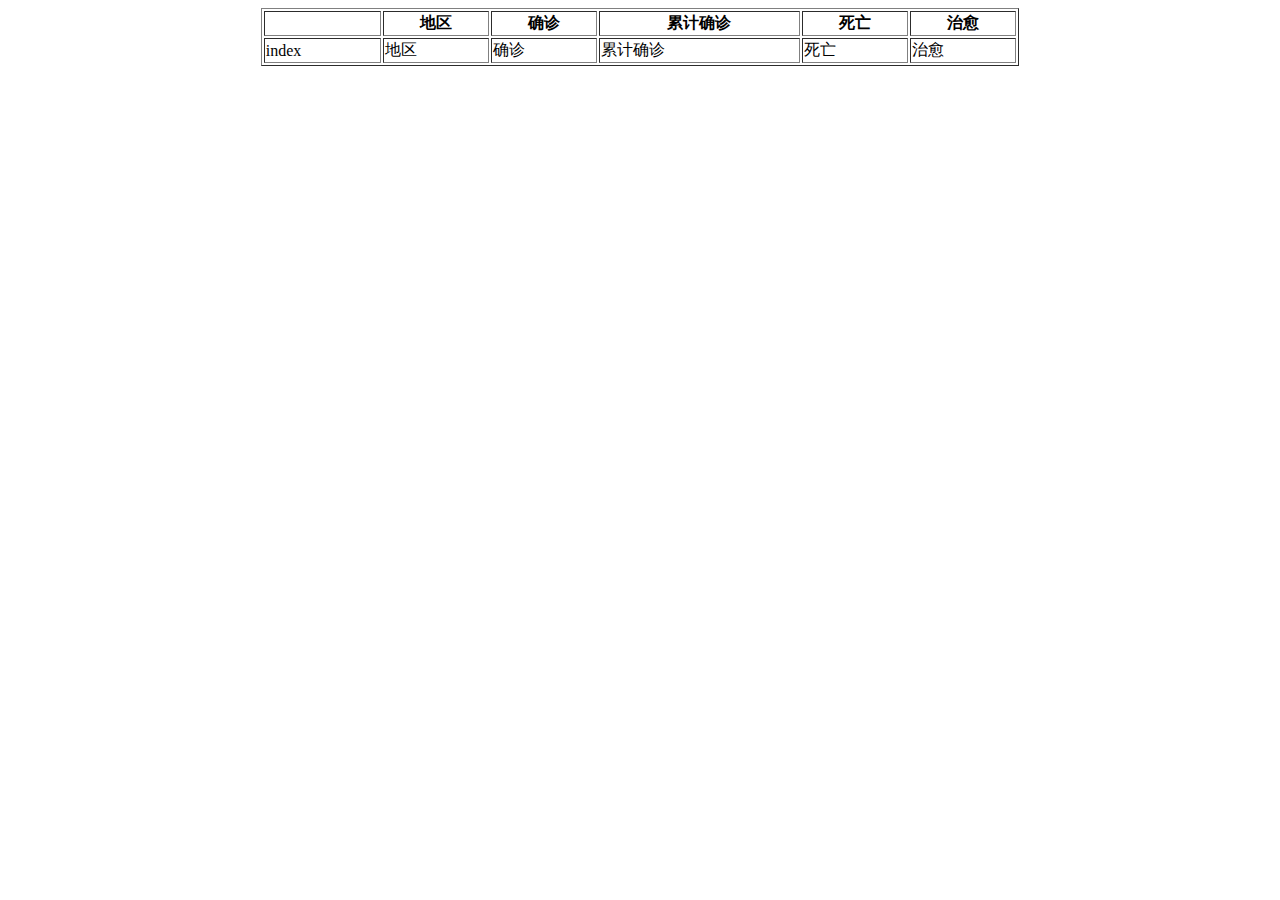
==== spring-boot-about-epidemic/src/main/resources/templates/index.html @ e49536ee "day2" ====
<!DOCTYPE html>
<html lang="en" xmlns:th="http://www.thymeleaf.org">
<head>
    <meta charset="UTF-8">
    <title>Title</title>
</head>
<body>
    <table align="center" border="1" style="width: 60%; height: 60%;">
        <thead>
        <tr>
            <th></th>
            <th>地区</th>
            <th>确诊</th>
            <th>累计确诊</th>
            <th>死亡</th>
            <th>治愈</th>
        </tr>
        </thead>
    <tbody>
    <tr th:each="bean:${list}">
        <td th:text="${beanStat.count}">index</td>
        <td th:text="${bean.name}">地区</td>
        <td th:text="${bean.confirm}">确诊</td>
        <td th:text="${bean.nowConfirm}">累计确诊</td>
        <td th:text="${bean.dead}">死亡</td>
        <td th:text="${bean.heal}">治愈</td>
    </tr>
    </tbody>
    </table>
</body>
</html>
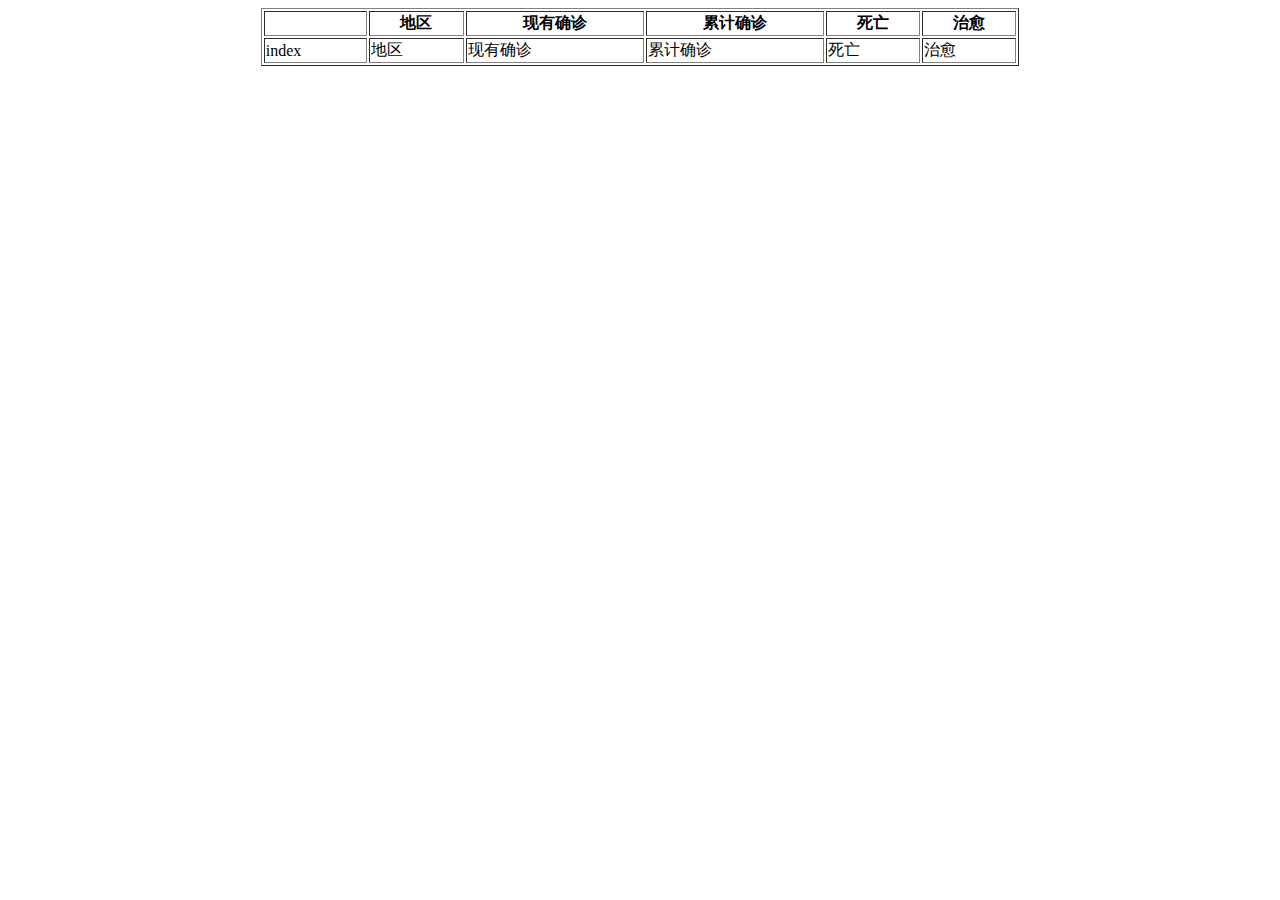
==== commit b1b0953d: "day3" ====
--- a/spring-boot-about-epidemic/src/main/resources/templates/index.html
+++ b/spring-boot-about-epidemic/src/main/resources/templates/index.html
@@ -10,7 +10,7 @@
         <tr>
             <th></th>
             <th>地区</th>
-            <th>确诊</th>
+            <th>现有确诊</th>
             <th>累计确诊</th>
             <th>死亡</th>
             <th>治愈</th>
@@ -20,8 +20,8 @@
     <tr th:each="bean:${list}">
         <td th:text="${beanStat.count}">index</td>
         <td th:text="${bean.name}">地区</td>
-        <td th:text="${bean.confirm}">确诊</td>
-        <td th:text="${bean.nowConfirm}">累计确诊</td>
+        <td th:text="${bean.nowConfirm}">现有确诊</td>
+        <td th:text="${bean.confirm}">累计确诊</td>
         <td th:text="${bean.dead}">死亡</td>
         <td th:text="${bean.heal}">治愈</td>
     </tr>
